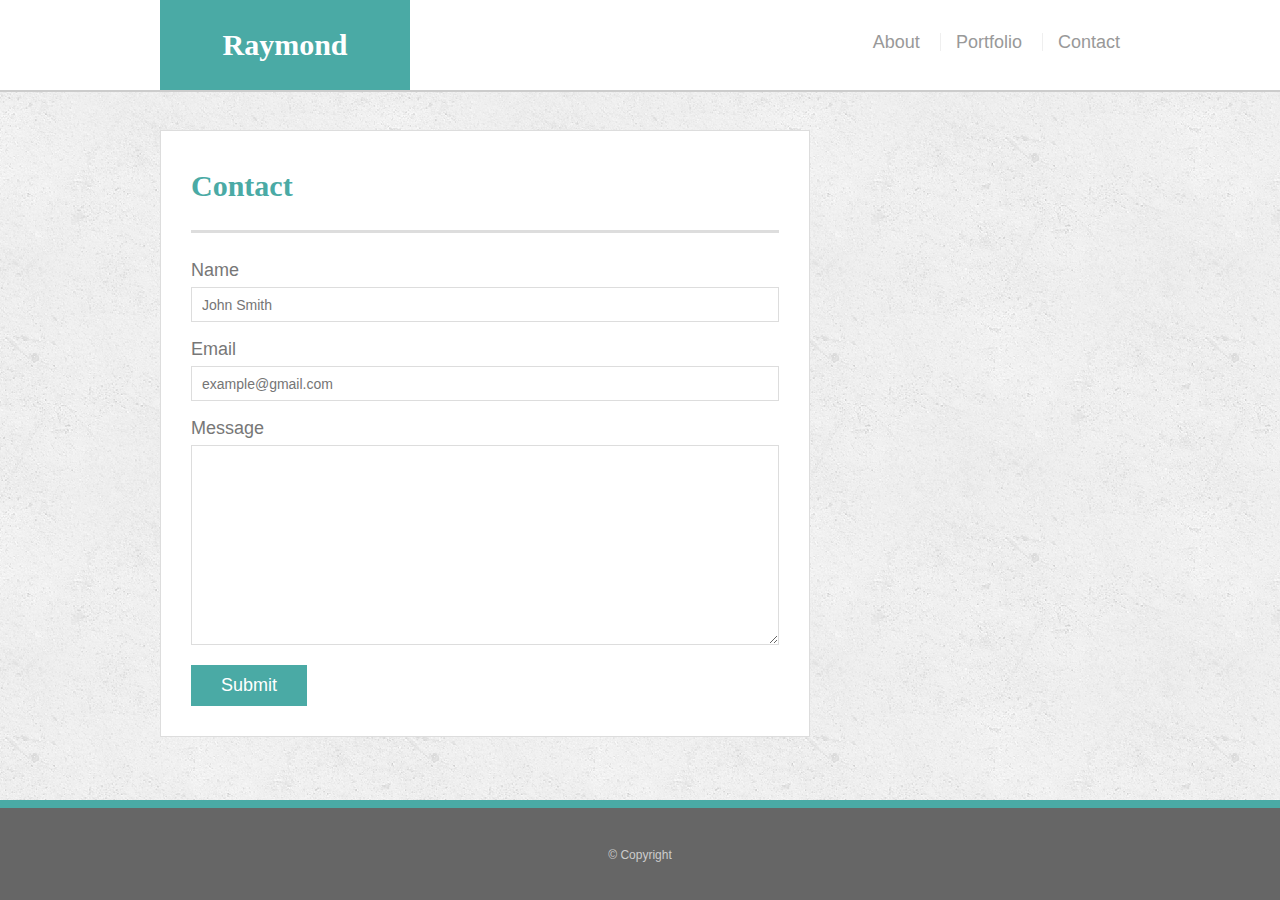
==== contact.html @ f77d3625 "Set up file structure and started html files" ====
<!doctype html>
<html lang="en-us">
<head>
  <meta charset="UTF-8">
  <meta name="viewport" content="width=device-width, initial-scale=1.0">
  <title>Contact | Raymond Terry</title>
  <link rel="stylesheet" type="text/css" href="./assets/css/style.css">
</head>
<body>

<div class="wrapper">

  <header id="masthead">
    <div class="container">
      <a href="./index.html" id="logo">Raymond</a>
      <nav>
        <ul>
          <li><a href="./index.html">About</a></li>
          <li><a href="./portfolio.html">Portfolio</a></li>
          <li><a href="./contact.html">Contact</a></li>
        </ul>
      </nav>
    </div>
  </header>

  <main class="container">
    <section class="main-section">
      <h1>Contact</h1>

      <form id="contact-form">
        <ul>
          <li>
            <label for="name">Name</label>
            <input type="text" id="name" name="name" placeholder="John Smith" required="required">
          </li>
          <li>
            <label for="email">Email</label>
            <input type="email" id="email" name="email" placeholder="example@gmail.com" required="required">
          </li>
          <li>
            <label for="message">Message</label>
            <textarea id="message" name="message" required="required"></textarea>
          </li>
        </ul>
        <input type="submit">
      </form>

    </section>

  </main>
  <div class="push"></div>
</div>

  <footer>
    <div class="container">
      &copy; Copyright
    </div>
  </footer>
</body>
</html>
---- assets/css/style.css ----
@import url("reset.css");

body {
  font-family: Arial, "Helvetica Neue", Helvetica, sans-serif;

  /* Typography */
  font-size: 18px;
  line-height: 34px;
  color: #777;

  /* Visual */
  background: url("../images/concrete_seamless.png");
}

* {
  /* Box-model */
  box-sizing: border-box;

  /* Positioning */
  margin: 0;
}

html,
body {
  height: 100%;
}

/* general */

.wrapper {
  height: auto !important;
  height: 100%;

  /* Box-model */
  min-height: 100%;

  /* Positioning */
  margin: 0 auto -100px;
}

.container {
  /* Box-model */
  width: 100%;
  max-width: 960px;

  /* Positioning */
  margin: 0 auto;
  clear: both;
}

h1,
h2,
h3,
p {
  margin-bottom: 20px;
}

p:last-child {
  margin-bottom: 0;
}

h1,
h2,
h3 {
  /* Typography */
  font-family: Georgia, Times, "Times New Roman", serif;
  font-weight: 700;
  color: #4aaaa5;
}

h1 {
  /* Box-model */
  padding-bottom: 20px;

  /* Typography */
  font-size: 30px;
  line-height: 49px;

  /* Visual */
  border-bottom: 3px solid #ddd;
}

h2,
h3 {
  font-size: 22px;
}

/* header */

#masthead {
  position: fixed;
  z-index: 99;

  /* Box-model */
  width: 100%;

  /* Positioning */
  margin: 0 0 30px;
  overflow: auto;

  /* Typography */
  color: #fff;
  background: #fff;

  /* Visual */
  border-bottom: 2px solid #ccc;
}

#logo {
  float: left;

  /* Box-model */
  width: 250px;
  height: 90px;

  /* Typography */
  font-family: Georgia, Times, "Times New Roman", serif;
  font-size: 30px;
  font-weight: 700;
  line-height: 90px;
  color: #fff;
  text-align: center;
  text-decoration: none;

  /* Visual */
  background: #4aaaa5;
}

nav {
  /* Box-model */
  float: right;

  /* Positioning */
  margin-top: 25px;
}

nav li {
  display: inline-block;

  /* Box-model */
  padding-left: 15px;

  /* Positioning */
  margin-left: 15px;

  /* Typography */
  line-height: 18px;

  /* Visual */
  border-left: 1px solid #efefef;
}

nav a {
  /* Typography */
  color: #999;
  text-decoration: none;
}

nav a:hover {
  color: #666;
}

nav li:first-child {
  /* Box-model */
  padding-left: 0;

  /* Positioning */
  margin-left: 0;

  /* Visual */
  border-left: 0 none;
}

/* footer */

footer,
.push {
  height: 100px;
}

footer {
  /* Box-model */
  padding: 30px 0;

  /* Positioning */
  clear: both;
  font-size: 12px;

  /* Typography */
  color: #ccc;
  text-align: center;

  /* Visual */
  background: #666;
  border-top: 8px solid #4aaaa5;
}

/* sidebar */

.sidebar {
  float: right;
  width: 100%;
  max-width: 270px;

  /* Box-model */
  padding: 30px;

  /* Positioning */
  margin-bottom: 20px;
  background: #fff;

  /* Visual */
  border: 1px solid #ddd;
}

h3,
.sidebar h2 {
  /* Box-model */
  padding-bottom: 20px;

  /* Positioning */
  margin-bottom: 15px;

  /* Typography */
  line-height: 22px;

  /* Visual */
  border-bottom: 2px solid #eee;
}

.sidebar li {
  /* Box-model */
  float: left;
  width: 62px;
  height: 62px;

  /* Positioning */
  margin-top: 8px;
  margin-right: 10px;
}

.sidebar img {
  max-width: 100%;
}

.sidebar li:last-child {
  margin-right: 0;
}

/* main */

main {
  padding-top: 130px;
}

.main-section {
  float: left;
  width: 100%;
  max-width: 650px;

  /* Box-model */
  padding: 30px;

  /* Positioning */
  margin: 0 0 40px;
  background: #fff;

  /* Visual */
  border: 1px solid #ddd;
}

/* portfolio page */

.work {
  /* Positioning */
  position: relative;
  float: left;

  /* Box-model */
  width: 274px;
  margin: 20px 0 25px;
  overflow: auto;
}

.work:nth-child(even) {
  margin-right: 40px;
}

.work img {
  /* Box-model */
  width: 100%;

  /* Visual */
  border: 0 none;

  /* Misc */
  opacity: 0.8;
}

.work h3 {
  /* Positioning */
  position: absolute;
  bottom: 20px;
  width: 100%;

  /* Box-model */
  padding: 15px;
  margin-bottom: 0;
  font-weight: 300;
  line-height: 30px;

  /* Typography */

  color: #fff;
  text-align: center;
  background: #4aaaa5;

  /* Visual */
  border-bottom: 0;
}

.auth-image {
  float: left;

  /* Box-model */
  width: 200px;
  height: auto;
  margin-top: 10px;

  /* Positioning */
  margin-right: 25px;
}

/* contact page */

#contact-form ul {
  margin-bottom: 20px;
}

#contact-form li {
  margin-bottom: 10px;
}

label,
input[type=text],
input[type=email],
textarea {
  /* Box-model */
  display: block;
  width: 100%;
}

input[type=text],
input[type=email],
textarea {
  /* Box-model */
  height: 35px;
  padding: 0 10px;

  /* Typography */
  font-size: 14px;

  /* Visual */
  border: 1px solid #ddd;
}

textarea {
  height: 200px;
}

input[type=submit] {
  /* Box-model */
  padding: 10px 30px;
  font-size: 18px;

  /* Typography */
  color: #fff;

  /* Misc */
  cursor: pointer;
  background: #4aaaa5;

  /* Visual */
  border: 0 none;

}

@media only screen and (max-width:980px) {
  nav {
    margin-right: 5px;
  }
}


@media only screen and (max-width: 768px) {
  .main-section,
  .sidebar {
    max-width: 100%;
  }

  main {
    overflow: auto;
  }

  .work {
    /* Box-model */
    width: 47%;

    /* Positioning */
    margin-bottom: 10px;
  }

  .work:nth-child(even) {
    margin-right: 0;
  }

  .work:nth-child(odd) {
    float: right;
  }

  .auth-image {
    width: 50%;
  }

  .sidebar {
    margin-bottom: 40px;
  }
}

@media only screen and (max-width: 640px){
  #masthead {
    /* Positioning */
    position: static;
    margin-bottom: 20px;
  }

  header .container {
    padding: 0;
  }

  main.container {
    padding-top: 0;
  }

  #logo,
  .work,
  .auth-image {
    width: 100%;
  }

  nav {
    /* Box-model */
    width: 100%;

    /* Positioning */
    margin: 15px 0;

    /* Typography */
    text-align: center;
  }

  nav a {
    /* Box-model */
    width: 30%;
    padding-left: 0;

    /* Positioning */
    margin-left: 0;
  }
}
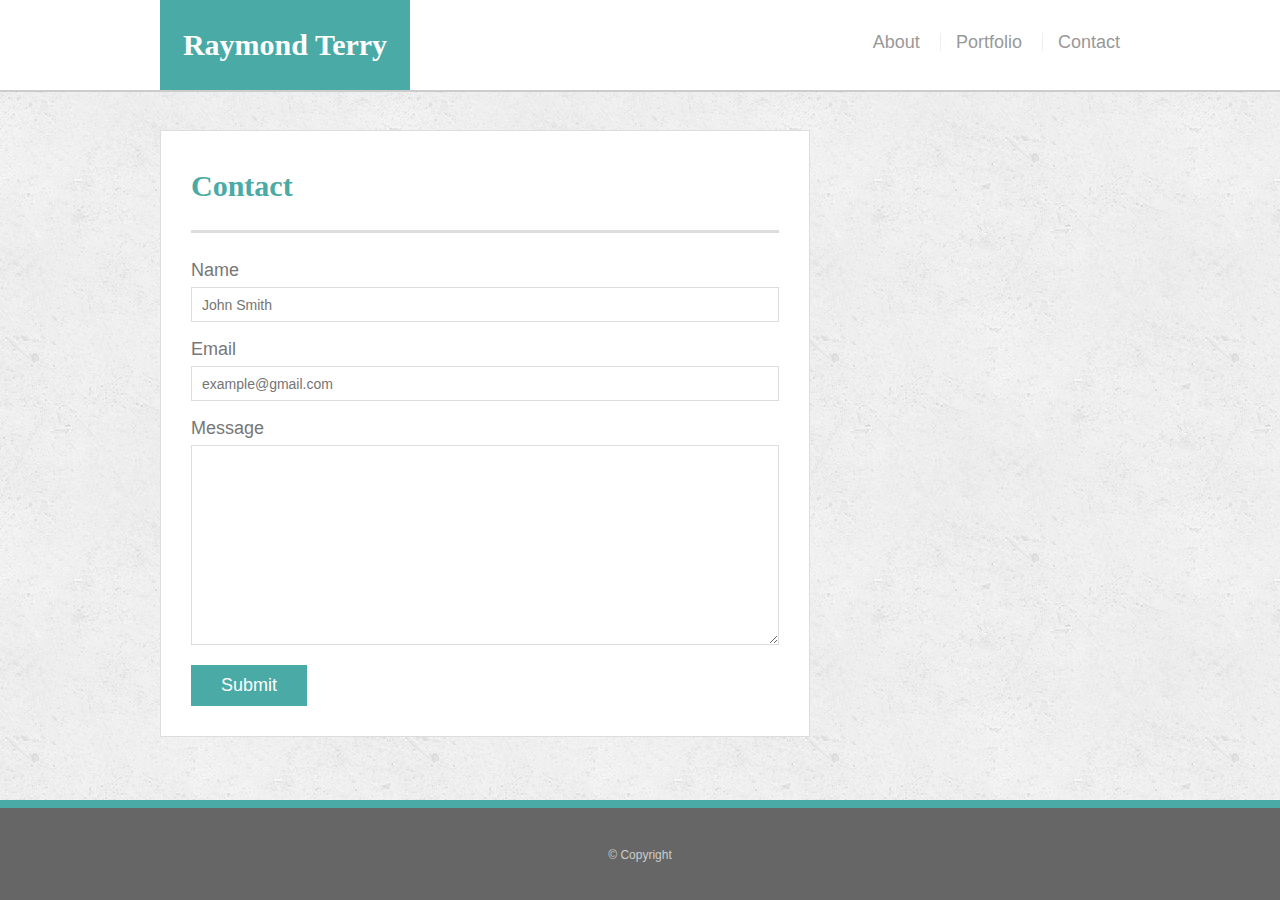
==== commit 74f9ec54: "Added my personal information" ====
--- a/contact.html
+++ b/contact.html
@@ -12,7 +12,7 @@
 
   <header id="masthead">
     <div class="container">
-      <a href="./index.html" id="logo">Raymond</a>
+      <a href="./index.html" id="logo">Raymond Terry</a>
       <nav>
         <ul>
           <li><a href="./index.html">About</a></li>
--- a/assets/css/style.css
+++ b/assets/css/style.css
@@ -1,4 +1,4 @@
-@import url("reset.css");
+@import url("./reset.css");
 
 body {
   font-family: Arial, "Helvetica Neue", Helvetica, sans-serif;
